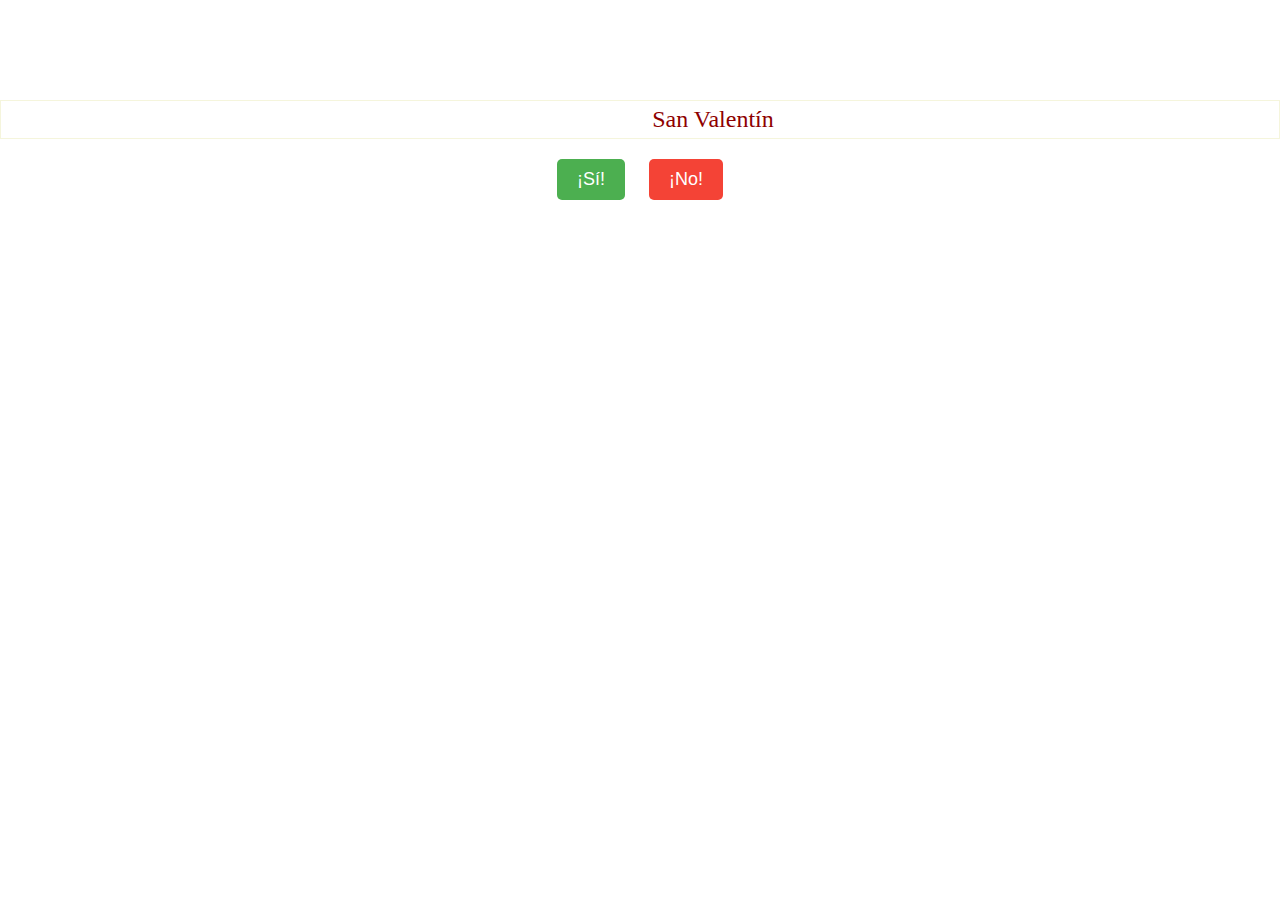
==== pagina2.html @ 065981ed "Add files via upload" ====
<!DOCTYPE html>
<html lang="es">
<head>
    <meta charset="UTF-8">
    <meta name="viewport" content="width=device-width, initial-scale=1.0">
    <title>Página 2</title>
    <style>
        body {
            margin: 0;
            padding: 0;
            background-image: url(https://i.pinimg.com/474x/b4/59/bc/b459bc18aa5dde44b23e374920291d15.jpg);
            background-size: cover;
            background-position: center;
            font-family: 'Dancing Script', cursive;
            text-align: center;
        }
        .question {
            color: white;
            font-size: 24px;
            margin-top: 100px;
            border: 1px solid #f5f5dc;
            padding: 5px;
        }
        .valentin {
            color: #8e0000;
        }
        .btn {
            padding: 10px 20px;
            font-size: 18px;
            margin-top: 20px;
            cursor: pointer;
            border: none;
            border-radius: 5px;
        }
        .btn-yes {
            background-color: #4CAF50;
            color: white;
            margin-right: 20px;
        }
        .btn-no {
            background-color: #f44336;
            color: white;
        }
    </style>
</head>
<body>
    <div class="question">¿Quieres ser mi <span class="valentin">San Valentín</span>?</div>
    <button class="btn btn-yes" onclick="window.location.href='pagina3.html'">¡Sí!</button>
    <button class="btn btn-no" onclick="window.location.href='pagina4.html'">¡No!</button>
</body>
</html>
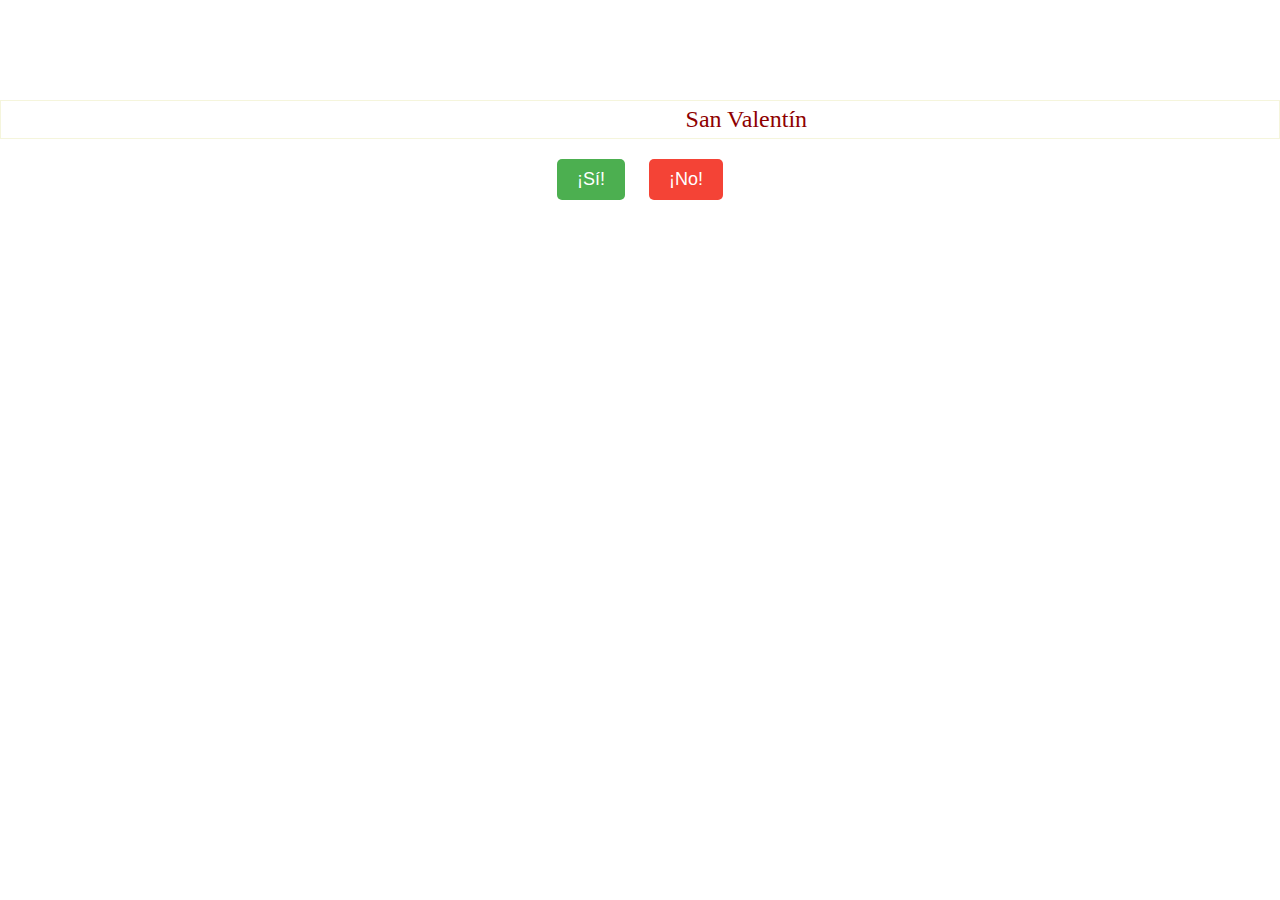
==== commit 8bba7471: "Update pagina2.html" ====
--- a/pagina2.html
+++ b/pagina2.html
@@ -44,7 +44,7 @@
     </style>
 </head>
 <body>
-    <div class="question">¿Quieres ser mi <span class="valentin">San Valentín</span>?</div>
+    <div class="question">¿Quieres ser miaxdsxa <span class="valentin">San Valentín</span>?</div>
     <button class="btn btn-yes" onclick="window.location.href='pagina3.html'">¡Sí!</button>
     <button class="btn btn-no" onclick="window.location.href='pagina4.html'">¡No!</button>
 </body>
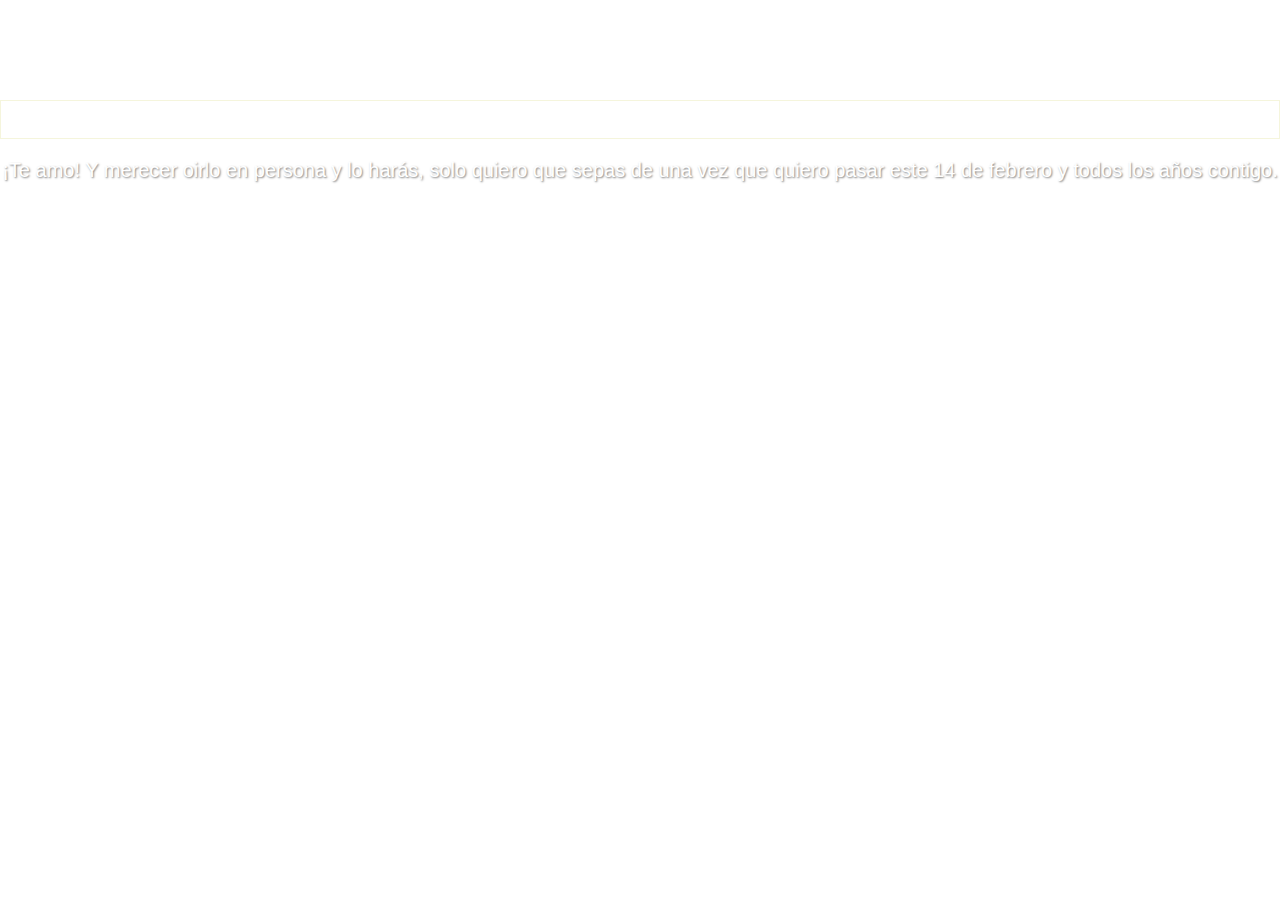
==== commit 3d99bcbd: "Update pagina2.html" ====
--- a/pagina2.html
+++ b/pagina2.html
@@ -3,7 +3,7 @@
 <head>
     <meta charset="UTF-8">
     <meta name="viewport" content="width=device-width, initial-scale=1.0">
-    <title>Página 2</title>
+    <title>Página 3</title>
     <style>
         body {
             margin: 0;
@@ -20,32 +20,23 @@
             margin-top: 100px;
             border: 1px solid #f5f5dc;
             padding: 5px;
+            animation: changeColor 5s infinite; /* Animación de cambio de color */
         }
-        .valentin {
-            color: #8e0000;
+        .message {
+            color: white; /* Color del texto */
+            font-family: sans-serif; /* Fuente Sans Serif */
+            font-size: 20px; /* Aumento de tamaño de fuente */
+            text-shadow: 1px 1px 2px rgba(0, 0, 0, 0.5); /* Sombreado leve */
         }
-        .btn {
-            padding: 10px 20px;
-            font-size: 18px;
-            margin-top: 20px;
-            cursor: pointer;
-            border: none;
-            border-radius: 5px;
-        }
-        .btn-yes {
-            background-color: #4CAF50;
-            color: white;
-            margin-right: 20px;
-        }
-        .btn-no {
-            background-color: #f44336;
-            color: white;
+        @keyframes changeColor {
+            0% { color: white; }
+            50% { color: #8e0000; } /* Cambio de color gradual */
+            100% { color: white; }
         }
     </style>
 </head>
 <body>
-    <div class="question">¿Quieres ser miaxdsxa <span class="valentin">San Valentín</span>?</div>
-    <button class="btn btn-yes" onclick="window.location.href='pagina3.html'">¡Sí!</button>
-    <button class="btn btn-no" onclick="window.location.href='pagina4.html'">¡No!</button>
+    <div class="question">¡Te amo Polilla!</div>
+    <p class="message">¡Te amo! Y merecer oirlo en persona y lo harás, solo quiero que sepas de una vez que quiero pasar este 14 de febrero y todos los años contigo.</p>
 </body>
 </html>
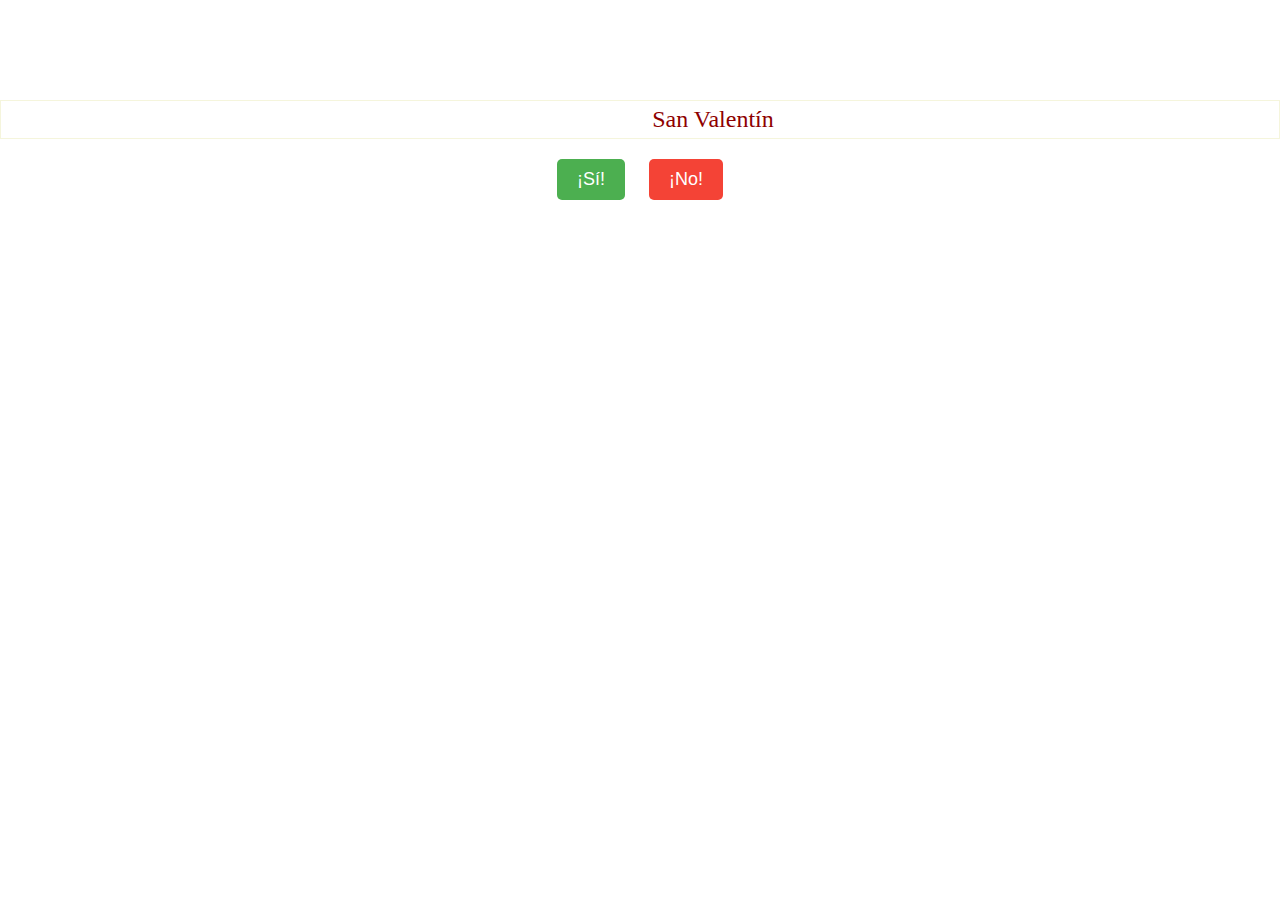
==== commit fde32478: "Update pagina2.html" ====
--- a/pagina2.html
+++ b/pagina2.html
@@ -1,9 +1,10 @@
+
 <!DOCTYPE html>
 <html lang="es">
 <head>
     <meta charset="UTF-8">
     <meta name="viewport" content="width=device-width, initial-scale=1.0">
-    <title>Página 3</title>
+    <title>Página 2</title>
     <style>
         body {
             margin: 0;
@@ -20,23 +21,32 @@
             margin-top: 100px;
             border: 1px solid #f5f5dc;
             padding: 5px;
-            animation: changeColor 5s infinite; /* Animación de cambio de color */
         }
-        .message {
-            color: white; /* Color del texto */
-            font-family: sans-serif; /* Fuente Sans Serif */
-            font-size: 20px; /* Aumento de tamaño de fuente */
-            text-shadow: 1px 1px 2px rgba(0, 0, 0, 0.5); /* Sombreado leve */
+        .valentin {
+            color: #8e0000;
         }
-        @keyframes changeColor {
-            0% { color: white; }
-            50% { color: #8e0000; } /* Cambio de color gradual */
-            100% { color: white; }
+        .btn {
+            padding: 10px 20px;
+            font-size: 18px;
+            margin-top: 20px;
+            cursor: pointer;
+            border: none;
+            border-radius: 5px;
+        }
+        .btn-yes {
+            background-color: #4CAF50;
+            color: white;
+            margin-right: 20px;
+        }
+        .btn-no {
+            background-color: #f44336;
+            color: white;
         }
     </style>
 </head>
 <body>
-    <div class="question">¡Te amo Polilla!</div>
-    <p class="message">¡Te amo! Y merecer oirlo en persona y lo harás, solo quiero que sepas de una vez que quiero pasar este 14 de febrero y todos los años contigo.</p>
+    <div class="question">¿Quieres ser mi <span class="valentin">San Valentín</span>?</div>
+    <button class="btn btn-yes" onclick="window.location.href='pagina3.html'">¡Sí!</button>
+    <button class="btn btn-no" onclick="window.location.href='pagina4.html'">¡No!</button>
 </body>
 </html>
